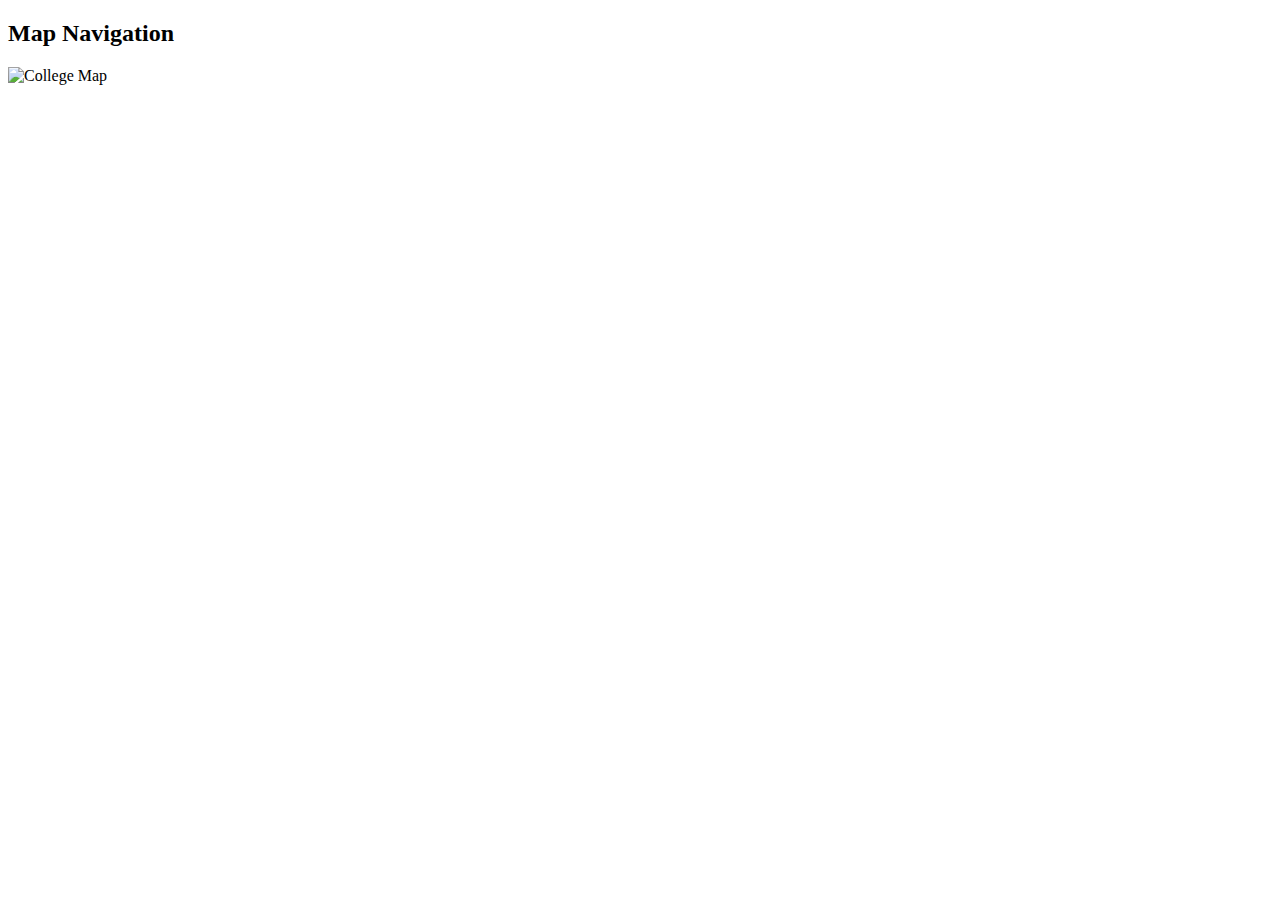
==== map.html @ df138dc1 "Update map.html" ====
<!DOCTYPE html>
<html lang="en">
<head>
    <meta charset="UTF-8">
    <meta name="viewport" content="width=device-width, initial-scale=1.0">
    <title>Map Route</title>
    <link rel="stylesheet" href="map.css">
</head>
 <body>

    <h2>Map Navigation</h2>

    <!-- Map Container -->
    <div id="map-container">
        <img id="map-image" src="Campus Navigation.png" alt="College Map">
        <div id="source-marker"></div> <!-- Source Marker -->
        <div id="destination-marker"></div> <!-- Destination Marker -->
        <canvas id="map-canvas"></canvas> <!-- Canvas for Drawing Route -->
        <div id="arrow"></div> <!-- Arrow Indicator -->
    </div>

    <script src="map.js"></script>
</body>
</html>
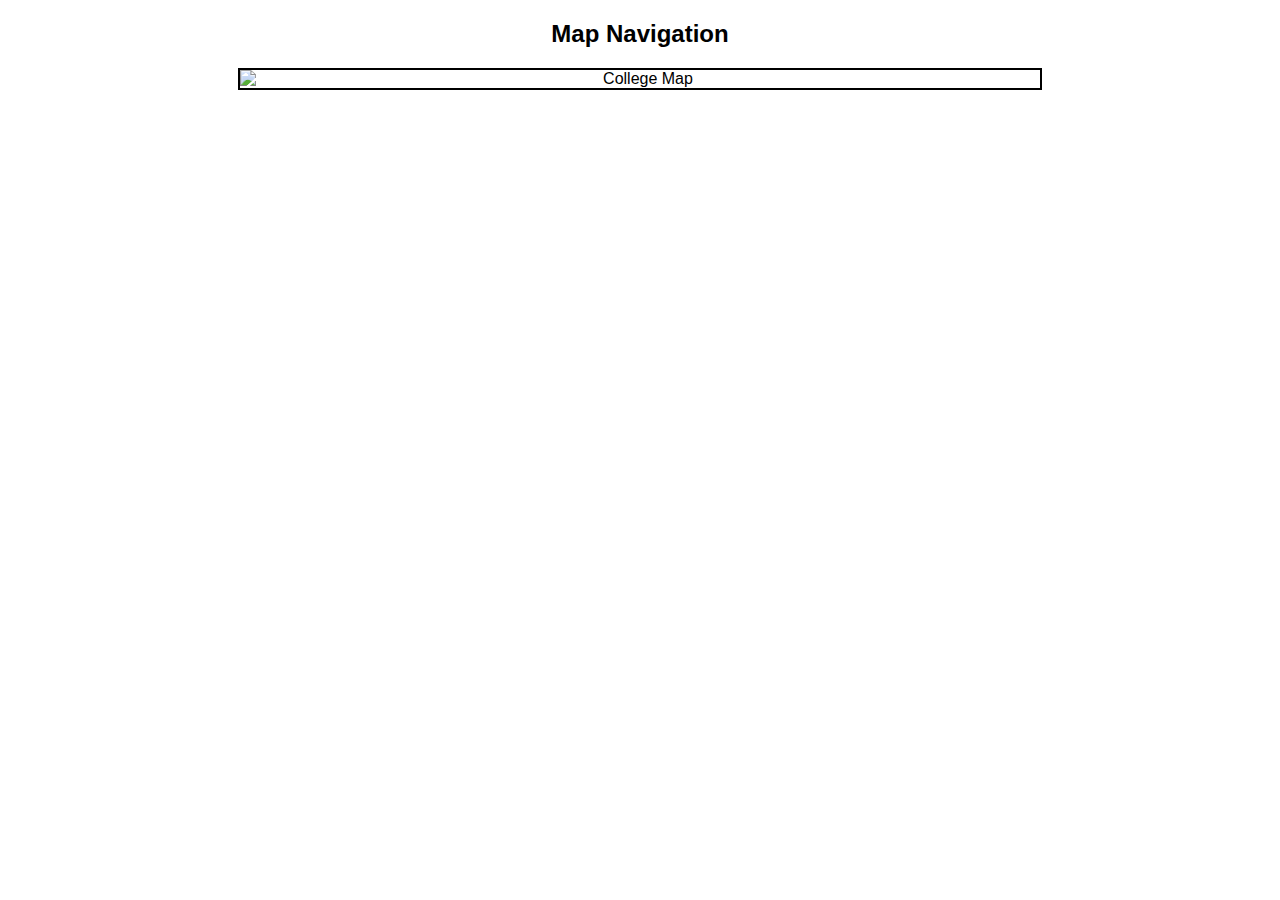
==== commit 9cca616d: "Update map.html" ====
--- a/map.html
+++ b/map.html
@@ -16,7 +16,7 @@
         <div id="source-marker"></div> <!-- Source Marker -->
         <div id="destination-marker"></div> <!-- Destination Marker -->
         <canvas id="map-canvas"></canvas> <!-- Canvas for Drawing Route -->
-        <div id="arrow"></div> <!-- Arrow Indicator -->
+     <!--    <div id="arrow"></div> <!-- Arrow Indicator -->
     </div>
 
     <script src="map.js"></script>
--- a/map.css
+++ b/map.css
@@ -0,0 +1,55 @@
+/* General Page Styling */
+body {
+    font-family: Arial, sans-serif;
+    text-align: center;
+    margin: 20px;
+}
+
+/* Map Container */
+#map-container {
+    position: relative;
+    width: 90%;
+    max-width: 800px;
+    margin: auto;
+    border: 2px solid #000;
+}
+
+/* Responsive Map Image */
+#map-image {
+    width: 100%;
+    height: auto;
+    display: block;
+}
+
+/* Source and Destination Markers (Triangular) */
+/*#source-marker, */ #destination-marker {
+    position: absolute;
+    width: 0;
+    height: 0;
+    border-left: 10px solid transparent;
+    border-right: 10px solid transparent;
+    border-bottom: 20px solid red; /* Triangle pointing upwards */
+    transform: translate(-50%, -100%); /* Centering at clicked location */
+    display: none;
+}
+
+/* Canvas for Dotted Line */
+#map-canvas {
+    position: absolute;
+    top: 0;
+    left: 0;
+    width: 100%;
+    height: 100%;
+    pointer-events: none;
+}
+
+/* Arrow Indicator */
+#arrow {
+    position: absolute;
+    width: 30px;
+    height: 30px;
+    background: url('arrow.png') no-repeat center;
+    background-size: contain;
+    transform: translate(-50%, -50%);
+    display: none;
+}
